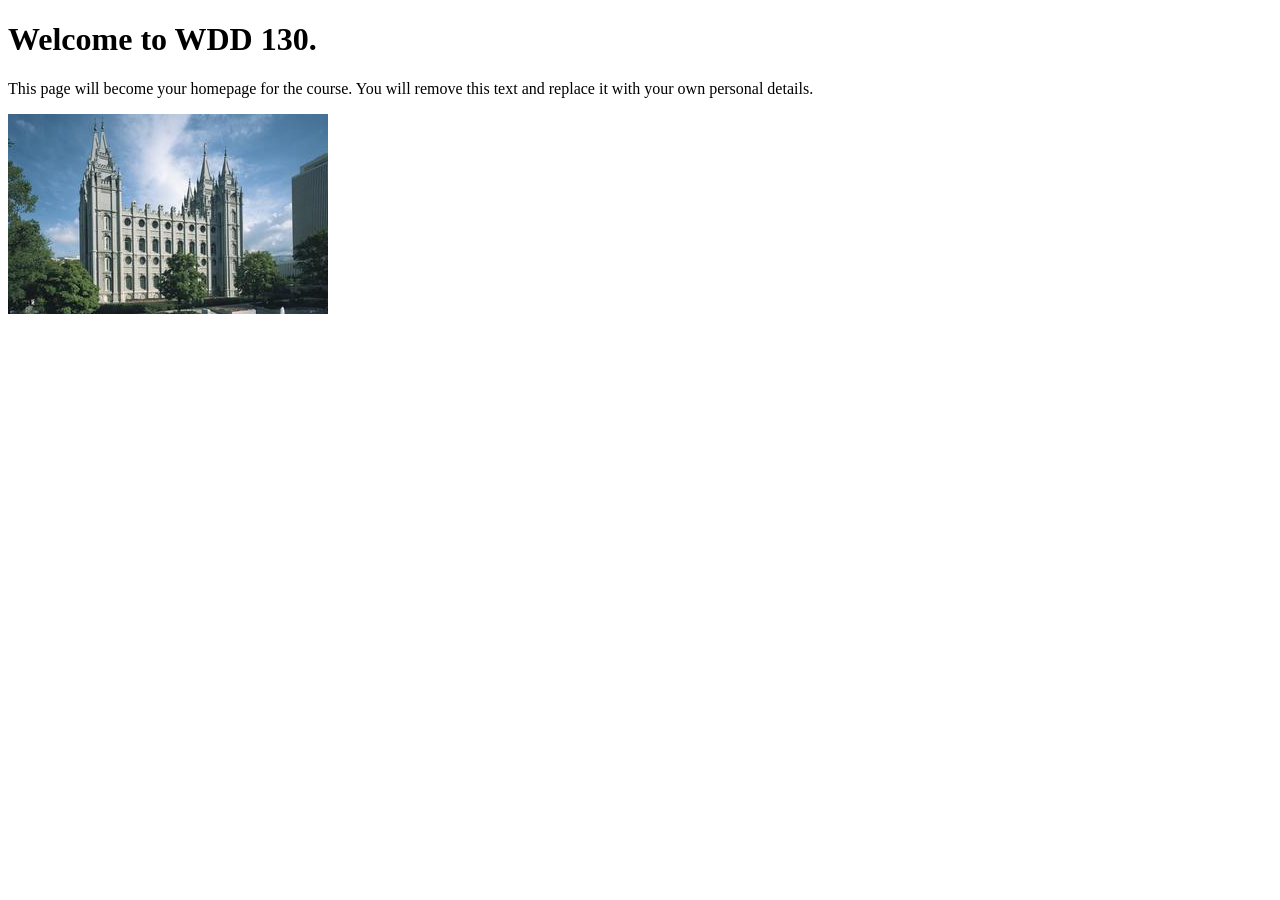
==== index.html @ 1eeeb8c9 "Initial commit" ====
<!DOCTYPE html>
<html lang="en">
<head>
    <meta charset="UTF-8">
    <meta name="viewport" content="width=device-width, initial-scale=1.0">
    <title>WDD 130 | Personal Homepage</title>
</head>
<body>
    <h1>Welcome to WDD 130.</h1>
    <p>This page will become your homepage for the course. You will remove this text and replace it with your own personal details.</p>

    <img src="images/salt-lake-temple.jpg" alt="The Salt Lake Temple.">
</body>
</html>
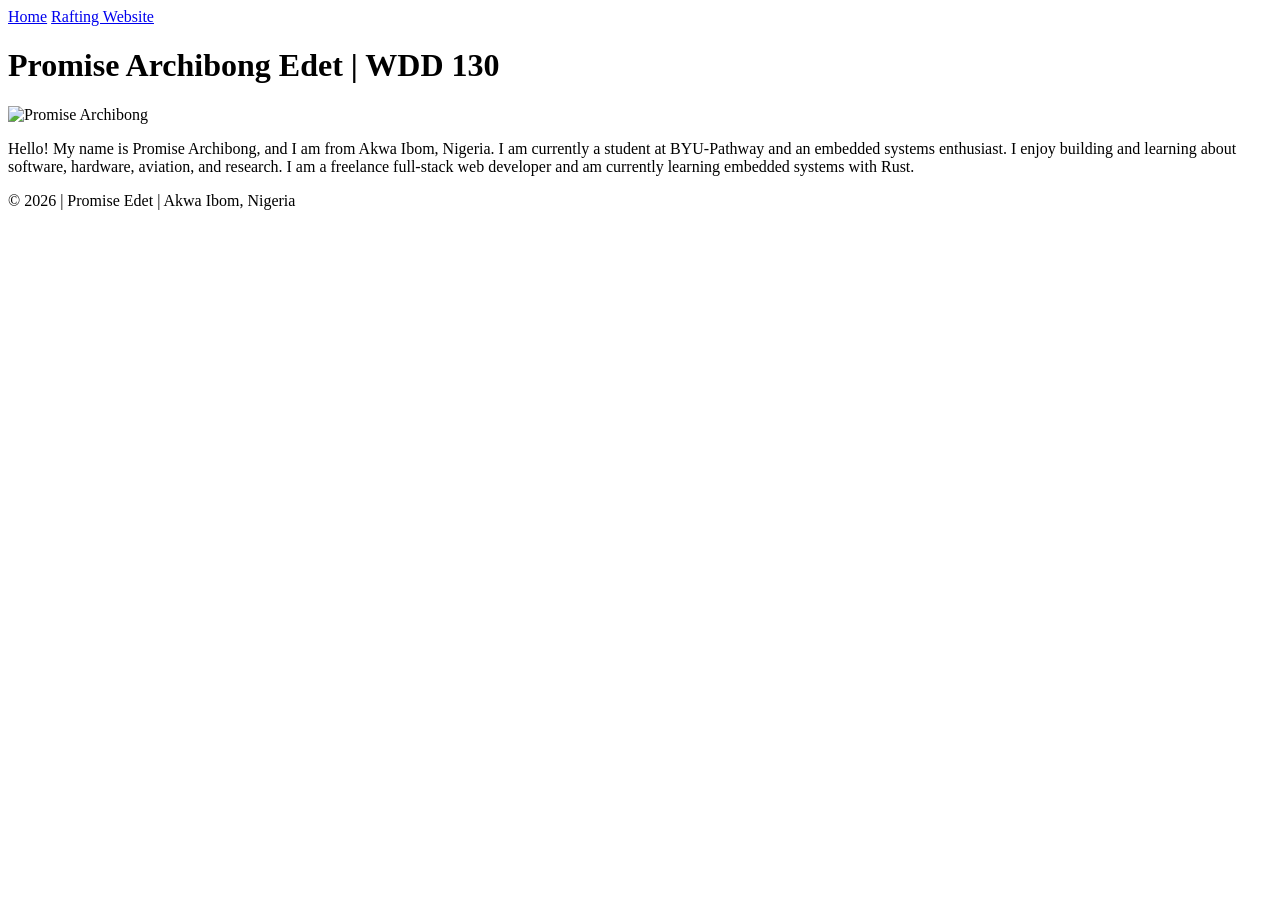
==== commit 4f0b2c55: "home page fixed" ====
--- a/index.html
+++ b/index.html
@@ -3,12 +3,24 @@
 <head>
     <meta charset="UTF-8">
     <meta name="viewport" content="width=device-width, initial-scale=1.0">
-    <title>WDD 130 | Personal Homepage</title>
+    <title>Promise Archibong Edet | WDD 130</title>
 </head>
 <body>
-    <h1>Welcome to WDD 130.</h1>
-    <p>This page will become your homepage for the course. You will remove this text and replace it with your own personal details.</p>
-
-    <img src="images/salt-lake-temple.jpg" alt="The Salt Lake Temple.">
+<header>
+  <nav>
+    <a href="#">Home</a>
+    <a href="wwr/">Rafting Website</a>
+  </nav>
+</header>
+<main>
+    <h1>Promise Archibong Edet | WDD 130</h1>
+    <img src="images/profile.jpg" alt="Promise Archibong" width="200">
+    <p>
+        Hello! My name is Promise Archibong, and I am from Akwa Ibom, Nigeria. I am currently a student at BYU-Pathway and an embedded systems enthusiast. I enjoy building and learning about software, hardware, aviation, and research. I am a freelance full-stack web developer and am currently learning embedded systems with Rust. 
+    </p>
+</main>
+<footer>
+    <p>&copy; 2026 | Promise Edet | Akwa Ibom, Nigeria</p>
+</footer>
 </body>
 </html>
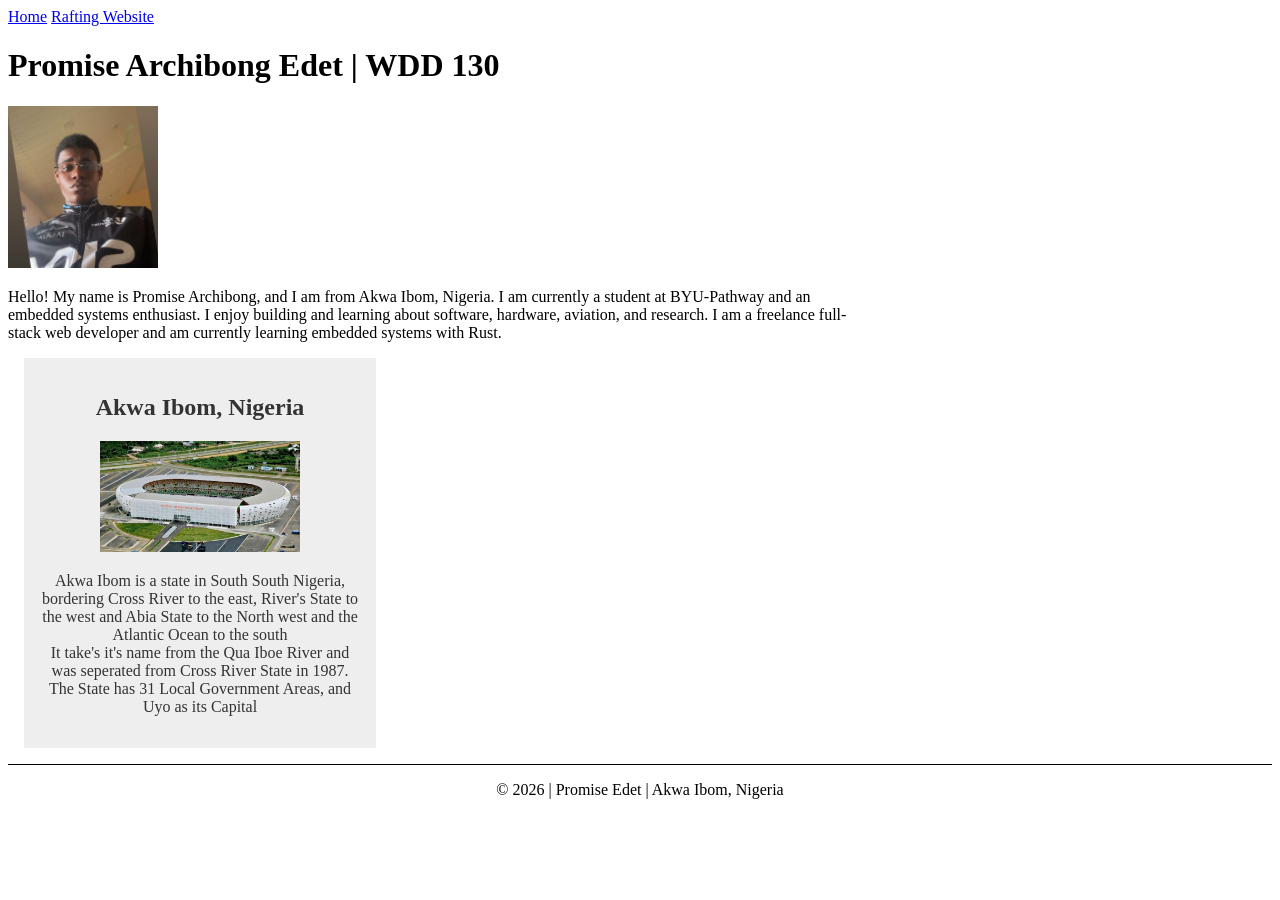
==== commit 6218a1e5: "Week02 Homepage Enhancement" ====
--- a/index.html
+++ b/index.html
@@ -1,26 +1,47 @@
 <!DOCTYPE html>
 <html lang="en">
+
 <head>
     <meta charset="UTF-8">
     <meta name="viewport" content="width=device-width, initial-scale=1.0">
     <title>Promise Archibong Edet | WDD 130</title>
+    <meta name="description"
+      content="Promise Edet's home page that lets people know a bit about his state.">
+    <meta name="author" content="Promise Edet">
+    <link rel="stylesheet" href="./styles/styles.css">
 </head>
+
 <body>
-<header>
-  <nav>
-    <a href="#">Home</a>
-    <a href="wwr/">Rafting Website</a>
-  </nav>
-</header>
-<main>
-    <h1>Promise Archibong Edet | WDD 130</h1>
-    <img src="images/profile.jpg" alt="Promise Archibong" width="200">
-    <p>
-        Hello! My name is Promise Archibong, and I am from Akwa Ibom, Nigeria. I am currently a student at BYU-Pathway and an embedded systems enthusiast. I enjoy building and learning about software, hardware, aviation, and research. I am a freelance full-stack web developer and am currently learning embedded systems with Rust. 
-    </p>
-</main>
-<footer>
-    <p>&copy; 2026 | Promise Edet | Akwa Ibom, Nigeria</p>
-</footer>
+    <header>
+        <nav>
+            <a href="#">Home</a>
+            <a href="wwr/">Rafting Website</a>
+        </nav>
+    </header>
+    <main>
+        <h1>Promise Archibong Edet | WDD 130</h1>
+        <img src="images/profile.jpg" alt="Promise Archibong" width="200">
+        <p>
+            Hello! My name is Promise Archibong, and I am from Akwa Ibom, Nigeria. I am currently a
+            student at BYU-Pathway and an embedded systems enthusiast. I enjoy building and learning
+            about software, hardware, aviation, and research. I am a freelance full-stack web
+            developer and am currently learning embedded systems with Rust.
+        </p>
+    </main>
+    <aside>
+        <h2>Akwa Ibom, Nigeria</h2>
+        <img src="./images/akwa-ibom.jpeg" alt="akwa ibom state stadium">
+        <p>Akwa Ibom is a state in South South Nigeria, bordering Cross River to the east, River's
+            State to the west and Abia State to the North west and the Atlantic Ocean to the south
+            <br>
+            It take's it's name from the Qua Iboe River and was seperated from Cross River State in
+            1987.
+            The State has 31 Local Government Areas, and Uyo as its Capital
+        </p>
+    </aside>
+    <footer>
+        <p>&copy; 2026 | Promise Edet | Akwa Ibom, Nigeria</p>
+    </footer>
 </body>
+
 </html>
--- a/styles/styles.css
+++ b/styles/styles.css
@@ -0,0 +1,33 @@
+main {
+    width: 840px;
+}
+
+main img {
+    width: 150px;
+    height: auto;
+}
+
+aside {
+    width: 20rem;
+    margin: 1rem;
+    border: 1px solid rgb(0, 0, 0 / 0.2);
+    padding: 1rem;
+    background-color: #eee;
+    color: #333;
+    text-align: center;
+}
+
+aside img {
+    width: 200px;
+    height: auto;
+}
+
+p {
+    padding: 0;
+}
+
+footer {
+    margin-top: 15px;
+    border-top: 1px solid #000;
+    text-align: center;
+}
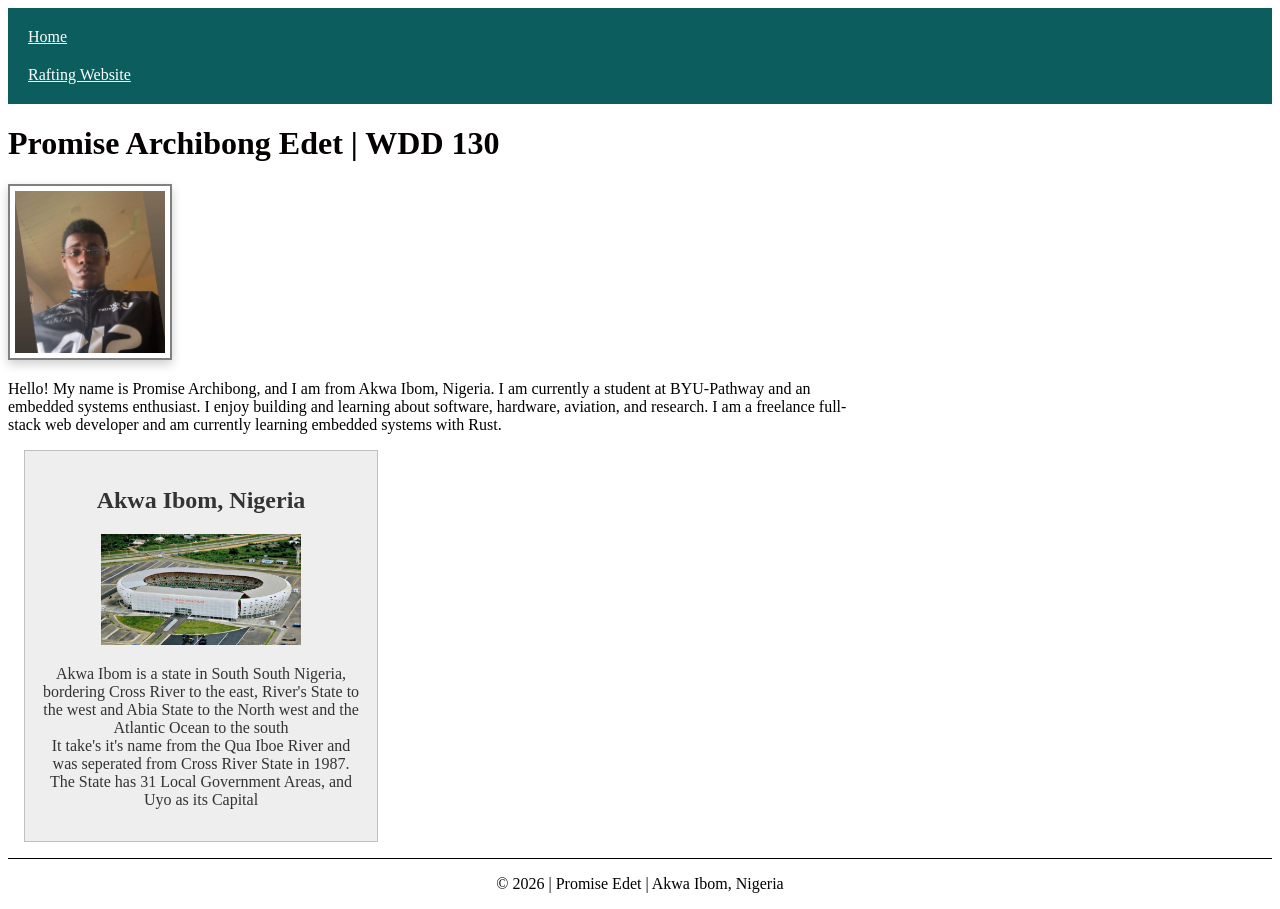
==== commit c09763b8: "Home Pae Enhancement css rules fix" ====
--- a/index.html
+++ b/index.html
@@ -8,7 +8,7 @@
     <meta name="description"
       content="Promise Edet's home page that lets people know a bit about his state.">
     <meta name="author" content="Promise Edet">
-    <link rel="stylesheet" href="./styles/styles.css">
+    <link rel="stylesheet" href="styles/styles.css">
 </head>
 
 <body>
--- a/styles/styles.css
+++ b/styles/styles.css
@@ -1,16 +1,37 @@
+nav {
+    background-color: rgb(12, 94, 94);
+    padding: 10px;
+}
+
+h1 {
+    color: rgb(5, 1, 1);
+}
+
+nav a {
+    color: white;
+    padding: 10px;
+    display: block;
+}
+
 main {
-    width: 840px;
+    width: 100%;
+    max-width: 840px;
 }
 
 main img {
     width: 150px;
     height: auto;
+    border: 2px solid gray;
+    /* Fixed */
+    padding: 5px;
+    box-shadow: 0 4px 10px rgba(0, 0, 0, 0.2);
+    /* Fixed */
 }
 
 aside {
     width: 20rem;
     margin: 1rem;
-    border: 1px solid rgb(0, 0, 0 / 0.2);
+    border: 1px solid rgba(0, 0, 0, 0.2);
     padding: 1rem;
     background-color: #eee;
     color: #333;
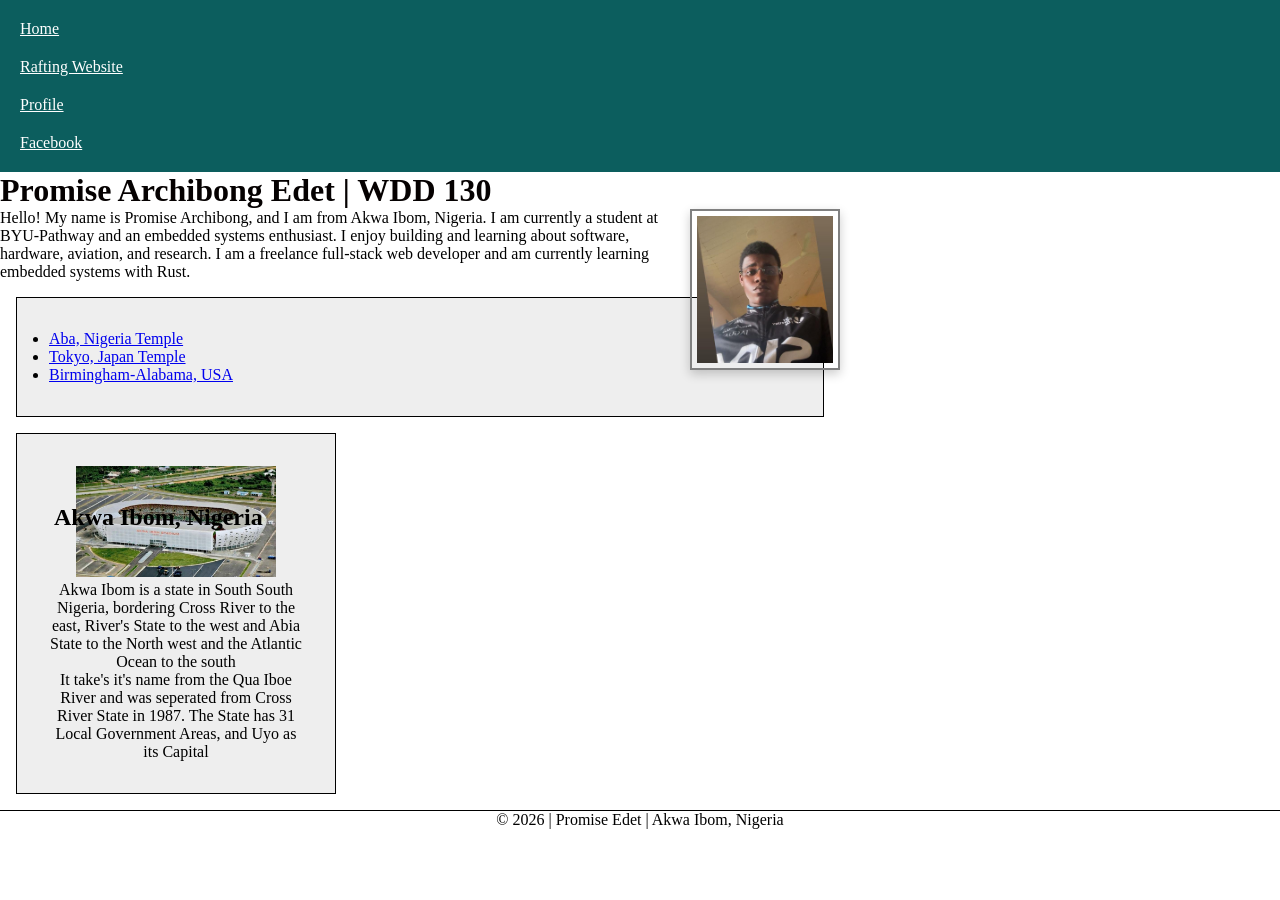
==== commit 615981ca: "homepage enhancement" ====
--- a/index.html
+++ b/index.html
@@ -16,6 +16,8 @@
         <nav>
             <a href="#">Home</a>
             <a href="wwr/">Rafting Website</a>
+            <a href="https://linkedin.com">Profile</a>
+            <a href="https://facebook.com">Facebook</a>
         </nav>
     </header>
     <main>
@@ -27,8 +29,20 @@
             about software, hardware, aviation, and research. I am a freelance full-stack web
             developer and am currently learning embedded systems with Rust.
         </p>
+
+        <ul class="box">
+            <li><a href="https://www.churchofjesuschrist.org/temples/details/aba-nigeria-temple?lang=eng"
+                  target="_blank">Aba, Nigeria Temple</a>
+            </li>
+            <li><a href="https://www.churchofjesuschrist.org/temples/details/tokyo-japan-temple"
+                  target="_blank"> Tokyo, Japan Temple</a>
+            </li>
+            <li><a href="https://www.churchofjesuschrist.org/temples/details/birmingham-alabama-temple?lang=eng"
+                  target="_blank">Birmingham-Alabama, USA</a>
+            </li>
+        </ul>
     </main>
-    <aside>
+    <aside class="box">
         <h2>Akwa Ibom, Nigeria</h2>
         <img src="./images/akwa-ibom.jpeg" alt="akwa ibom state stadium">
         <p>Akwa Ibom is a state in South South Nigeria, bordering Cross River to the east, River's
--- a/styles/styles.css
+++ b/styles/styles.css
@@ -1,3 +1,9 @@
+* {
+    margin: 0;
+    padding: 0;
+    box-sizing: border-box;
+}
+
 nav {
     background-color: rgb(12, 94, 94);
     padding: 10px;
@@ -14,7 +20,6 @@
 }
 
 main {
-    width: 100%;
     max-width: 840px;
 }
 
@@ -22,10 +27,10 @@
     width: 150px;
     height: auto;
     border: 2px solid gray;
-    /* Fixed */
     padding: 5px;
     box-shadow: 0 4px 10px rgba(0, 0, 0, 0.2);
-    /* Fixed */
+    float: right;
+    margin: 0 0 1rem 1rem;
 }
 
 aside {
@@ -36,11 +41,18 @@
     background-color: #eee;
     color: #333;
     text-align: center;
+    position: relative;
 }
 
 aside img {
     width: 200px;
     height: auto;
+}
+
+aside h2 {
+    position: absolute;
+    top: 70px;
+    left: 37px;
 }
 
 p {
@@ -51,4 +63,13 @@
     margin-top: 15px;
     border-top: 1px solid #000;
     text-align: center;
+}
+
+/* class selectors */
+.box {
+    margin: 1rem;
+    border: 1px solid rgba(0, 0, 0, 1);
+    background-color: #eee;
+    color: #000;
+    padding: 2rem;
 }
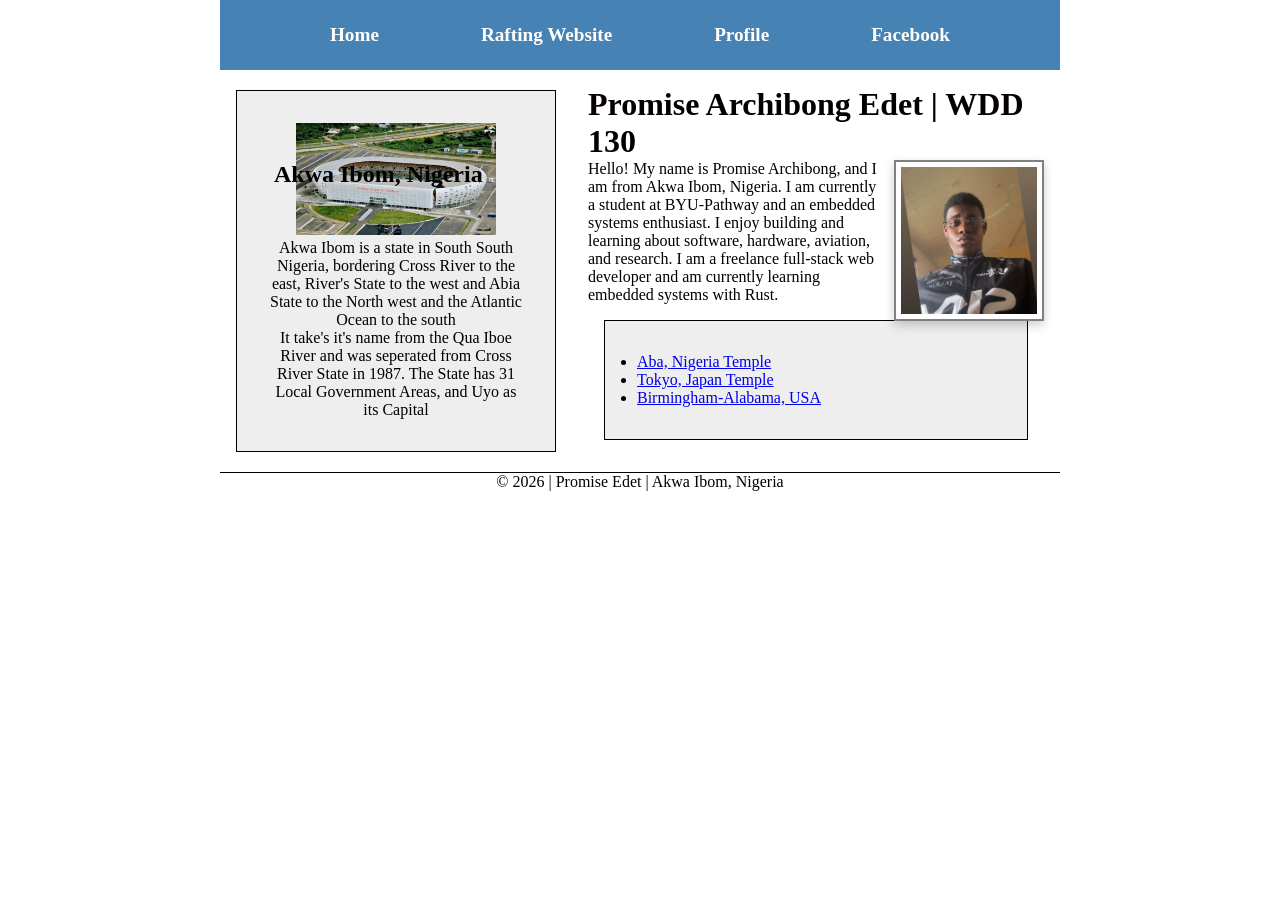
==== commit 4fe363fc: "update" ====
--- a/index.html
+++ b/index.html
@@ -20,39 +20,46 @@
             <a href="https://facebook.com">Facebook</a>
         </nav>
     </header>
-    <main>
-        <h1>Promise Archibong Edet | WDD 130</h1>
-        <img src="images/profile.jpg" alt="Promise Archibong" width="200">
-        <p>
-            Hello! My name is Promise Archibong, and I am from Akwa Ibom, Nigeria. I am currently a
-            student at BYU-Pathway and an embedded systems enthusiast. I enjoy building and learning
-            about software, hardware, aviation, and research. I am a freelance full-stack web
-            developer and am currently learning embedded systems with Rust.
-        </p>
+    <div class="grid">
+        <main>
+            <h1>Promise Archibong Edet | WDD 130</h1>
+            <img src="images/profile.jpg" alt="Promise Archibong" width="200">
+            <p>
+                Hello! My name is Promise Archibong, and I am from Akwa Ibom, Nigeria. I am
+                currently a
+                student at BYU-Pathway and an embedded systems enthusiast. I enjoy building and
+                learning
+                about software, hardware, aviation, and research. I am a freelance full-stack web
+                developer and am currently learning embedded systems with Rust.
+            </p>
 
-        <ul class="box">
-            <li><a href="https://www.churchofjesuschrist.org/temples/details/aba-nigeria-temple?lang=eng"
-                  target="_blank">Aba, Nigeria Temple</a>
-            </li>
-            <li><a href="https://www.churchofjesuschrist.org/temples/details/tokyo-japan-temple"
-                  target="_blank"> Tokyo, Japan Temple</a>
-            </li>
-            <li><a href="https://www.churchofjesuschrist.org/temples/details/birmingham-alabama-temple?lang=eng"
-                  target="_blank">Birmingham-Alabama, USA</a>
-            </li>
-        </ul>
-    </main>
-    <aside class="box">
-        <h2>Akwa Ibom, Nigeria</h2>
-        <img src="./images/akwa-ibom.jpeg" alt="akwa ibom state stadium">
-        <p>Akwa Ibom is a state in South South Nigeria, bordering Cross River to the east, River's
-            State to the west and Abia State to the North west and the Atlantic Ocean to the south
-            <br>
-            It take's it's name from the Qua Iboe River and was seperated from Cross River State in
-            1987.
-            The State has 31 Local Government Areas, and Uyo as its Capital
-        </p>
-    </aside>
+            <ul class="box">
+                <li><a href="https://www.churchofjesuschrist.org/temples/details/aba-nigeria-temple?lang=eng"
+                      target="_blank">Aba, Nigeria Temple</a>
+                </li>
+                <li><a href="https://www.churchofjesuschrist.org/temples/details/tokyo-japan-temple"
+                      target="_blank"> Tokyo, Japan Temple</a>
+                </li>
+                <li><a href="https://www.churchofjesuschrist.org/temples/details/birmingham-alabama-temple?lang=eng"
+                      target="_blank">Birmingham-Alabama, USA</a>
+                </li>
+            </ul>
+        </main>
+        <aside class="box">
+            <h2>Akwa Ibom, Nigeria</h2>
+            <img src="./images/akwa-ibom.jpeg" alt="akwa ibom state stadium">
+            <p>Akwa Ibom is a state in South South Nigeria, bordering Cross River to the east,
+                River's
+                State to the west and Abia State to the North west and the Atlantic Ocean to the
+                south
+                <br>
+                It take's it's name from the Qua Iboe River and was seperated from Cross River State
+                in
+                1987.
+                The State has 31 Local Government Areas, and Uyo as its Capital
+            </p>
+        </aside>
+    </div>
     <footer>
         <p>&copy; 2026 | Promise Edet | Akwa Ibom, Nigeria</p>
     </footer>
--- a/styles/styles.css
+++ b/styles/styles.css
@@ -5,8 +5,11 @@
 }
 
 nav {
-    background-color: rgb(12, 94, 94);
-    padding: 10px;
+    background-color: steelblue;
+    padding: 1rem;
+    display: flex;
+    justify-content: space-evenly;
+    align-items: center;
 }
 
 h1 {
@@ -14,13 +17,23 @@
 }
 
 nav a {
-    color: white;
-    padding: 10px;
     display: block;
+    padding: 0.5rem;
+    text-decoration: none;
+    font-size: 1.2rem;
+    font-weight: 700;
+    color: #fff;
+}
+
+.grid {
+    display: grid;
+    align-items: center;
 }
 
 main {
     max-width: 840px;
+    grid-column: 2/3;
+    margin: 1rem;
 }
 
 main img {
@@ -42,6 +55,10 @@
     color: #333;
     text-align: center;
     position: relative;
+    width: 20rem;
+    position: relative;
+    grid-column: 1/2;
+    grid-row: 1/2;
 }
 
 aside img {
@@ -72,4 +89,11 @@
     background-color: #eee;
     color: #000;
     padding: 2rem;
+}
+
+header,
+.grid,
+footer {
+    max-width: 840px;
+    margin: 0 auto;
 }
